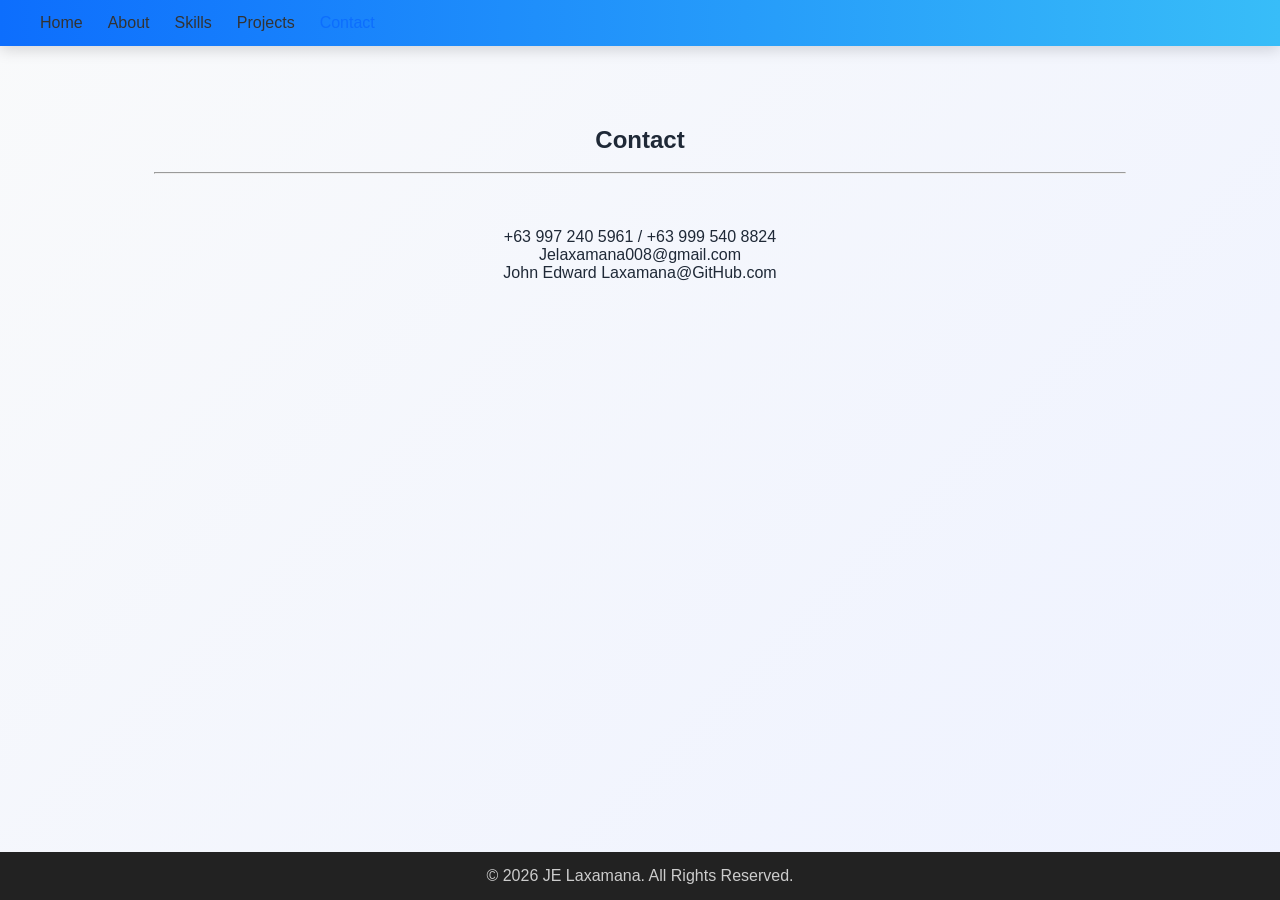
==== Contact.html @ d6577442 "Add files via upload" ====
<html>

<head>

  <title>Contacts | JE Laxamana</title>
  <link rel="stylesheet" href="e-port.css">

</head>
<body>

<nav class="navbar">
  <ul class="nav-links">
   <li><a href="index.html">Home</a></li>
    <li><a href="AboutMe.html">About</a></li>
    <li><a href="Skills.html">Skills</a></li>
    <li><a href="Projects.html">Projects</a></li>
    <li><a href="Contact.html" class="active">Contact</a></li>
  </ul>
</nav>

<section class="page">
  <h2>Contact</h2>
  <br><hr><br><br><br>
    <p>+63 997 240 5961  /  +63 999 540 8824</p>
    <p>Jelaxamana008@gmail.com</p>
    <p>John Edward Laxamana@GitHub.com</p>
</section>

<footer>
  <p>© 2026 JE Laxamana. All Rights Reserved.</p>
</footer>

</body>
</html>
---- e-port.css ----
* {
  margin: 0;
  padding: 0;
  box-sizing: border-box;
  font-family: 'Segoe UI', sans-serif;
}

body {
    min-height: 100vh;
  display: flex;
  flex-direction: column;
  background: linear-gradient(135deg, #f9fafb, #eef2ff);
  color: #1f2937;
}

/* Navigation */

.navbar {
background: linear-gradient(90deg, #0d6efd, #38bdf8);
  padding: 14px 40px;
  display: flex;
  justify-content: space-between;
  align-items: center;
  color: white;
  box-shadow: 0 4px 15px rgba(0,0,0,0.15);
}

.nav-links {
  display: flex;
  list-style: none;
  gap: 25px;
}

.nav-links a {
  text-decoration: none;
  color: #333;
  font-weight: 500;
  transition: 0.3s;
}

.nav-links a:hover,
.nav-links .active {
  color: #0d6efd;
}

/* HOME */

.home {
  min-height: 85vh;
  display: flex;
  justify-content: space-between;
  align-items: center;
  padding: 70px 10%;
  flex: 1;
}

.home-text h1 {
  font-size: 3rem;
    margin-bottom: 10px;
}

.home-text span {
  color: #0d6efd;
}


.home-img img {
  width: 400px;
  border-radius: 50%;
  border: 6px solid #0d6efd;
  box-shadow: 0 10px 25px rgba(0,0,0,0.15);
}





/* About */

.page {
  padding: 80px 12%;
  text-align: center;
  flex: 1;
}

.prog{
  color: #0d6efd;
  font-weight: bold;
}

.WebSamples {
  display: flex;
  justify-content: center;
  flex-wrap: wrap;
  gap: 15px;
}

.WebSamples span {
  background: linear-gradient(135deg, #0d6efd, #38bdf8);
  color: white;
  padding: 10px 18px;
  border-radius: 30px;
  font-size: 14px;
  box-shadow: 0 5px 12px rgba(0,0,0,0.15);
  transition: 0.3s;
}

.WebSamples span:hover {
  transform: translateY(-4px);
}


/* PROJECT 

.project-card {
  background: white;
  max-width: 600px;
  margin: 20px auto;
  padding: 25px;
  border-radius: 15px;
  box-shadow: 0 10px 25px rgba(0,0,0,0.12);
}

.project-card a {
  display: inline-block;
  margin: 10px 8px 0;
  padding: 8px 18px;
  background: linear-gradient(135deg, #0d6efd, #38bdf8);
  color: white;
  border-radius: 6px;
  text-decoration: none;
  transition: 0.3s;
}

.project-card a:hover {
  transform: translateY(-2px);
}
*/


/* FOOTER */
footer {
  background: #222;
  color: #ccc;
  text-align: center;
padding: 15px;
 /* position: fixed;
  bottom: 0;
  left: 0;
  width: 100%; */
}
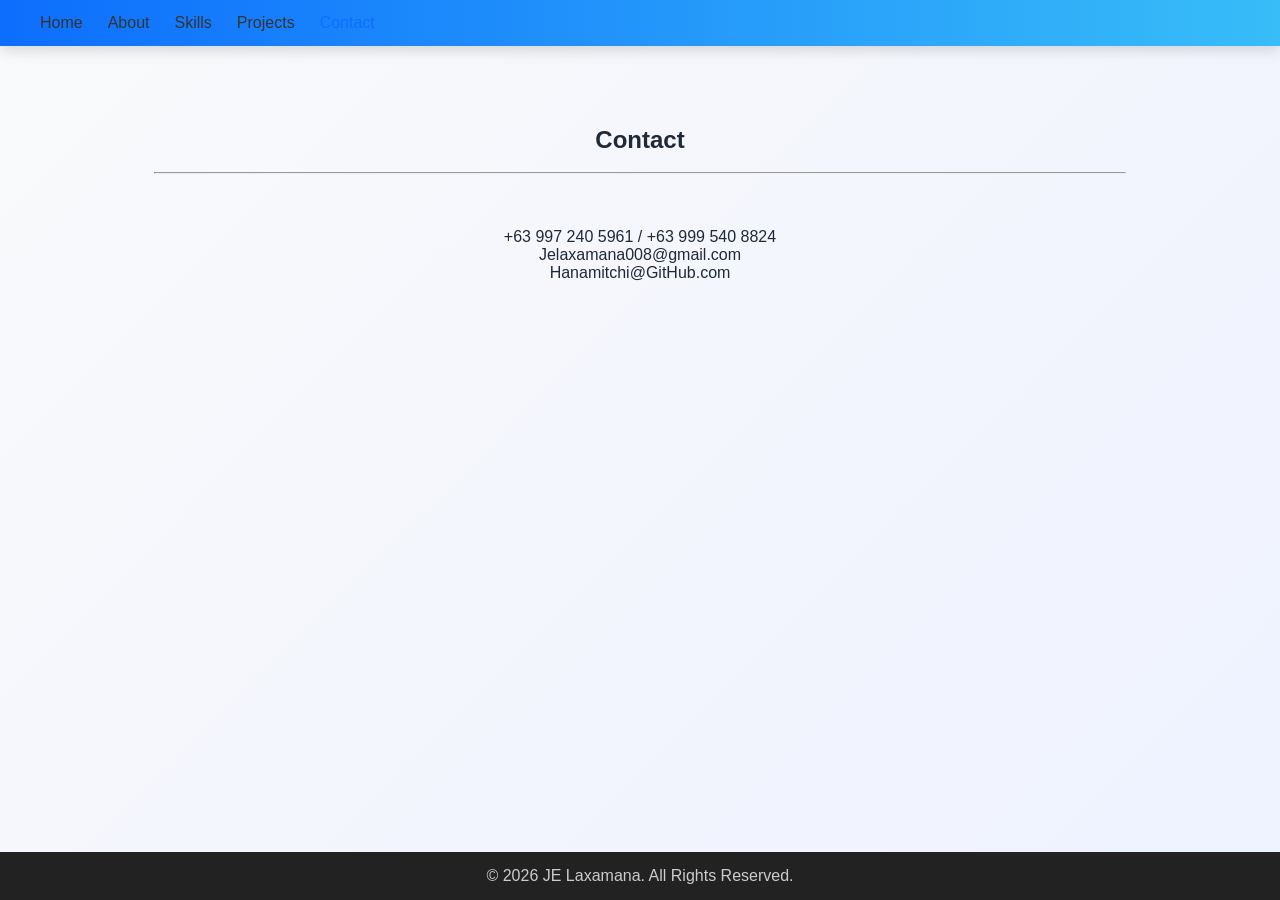
==== commit 3fe5b40e: "Modify contact details in Contact.html Updated contact information in the Contact.html file." ====
--- a/Contact.html
+++ b/Contact.html
@@ -23,7 +23,7 @@
   <br><hr><br><br><br>
     <p>+63 997 240 5961  /  +63 999 540 8824</p>
     <p>Jelaxamana008@gmail.com</p>
-    <p>John Edward Laxamana@GitHub.com</p>
+    <p>Hanamitchi@GitHub.com</p>
 </section>
 
 <footer>
@@ -31,4 +31,5 @@
 </footer>
 
 </body>
-</html>+
+</html>
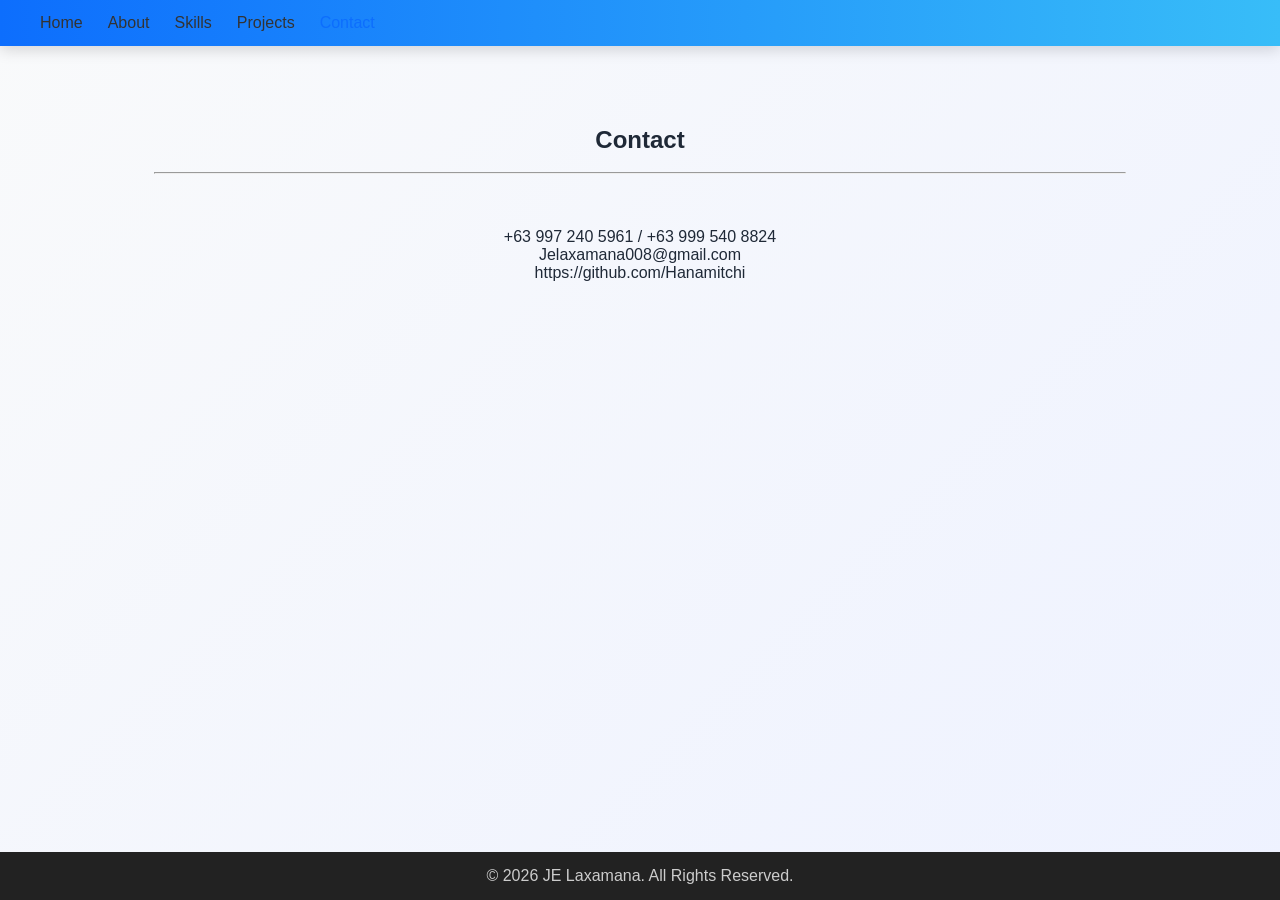
==== commit 9f550cb5: "Add files via upload" ====
--- a/Contact.html
+++ b/Contact.html
@@ -23,7 +23,7 @@
   <br><hr><br><br><br>
     <p>+63 997 240 5961  /  +63 999 540 8824</p>
     <p>Jelaxamana008@gmail.com</p>
-    <p>Hanamitchi@GitHub.com</p>
+    <p>https://github.com/Hanamitchi</p>
 </section>
 
 <footer>
@@ -31,5 +31,4 @@
 </footer>
 
 </body>
-
-</html>
+</html>
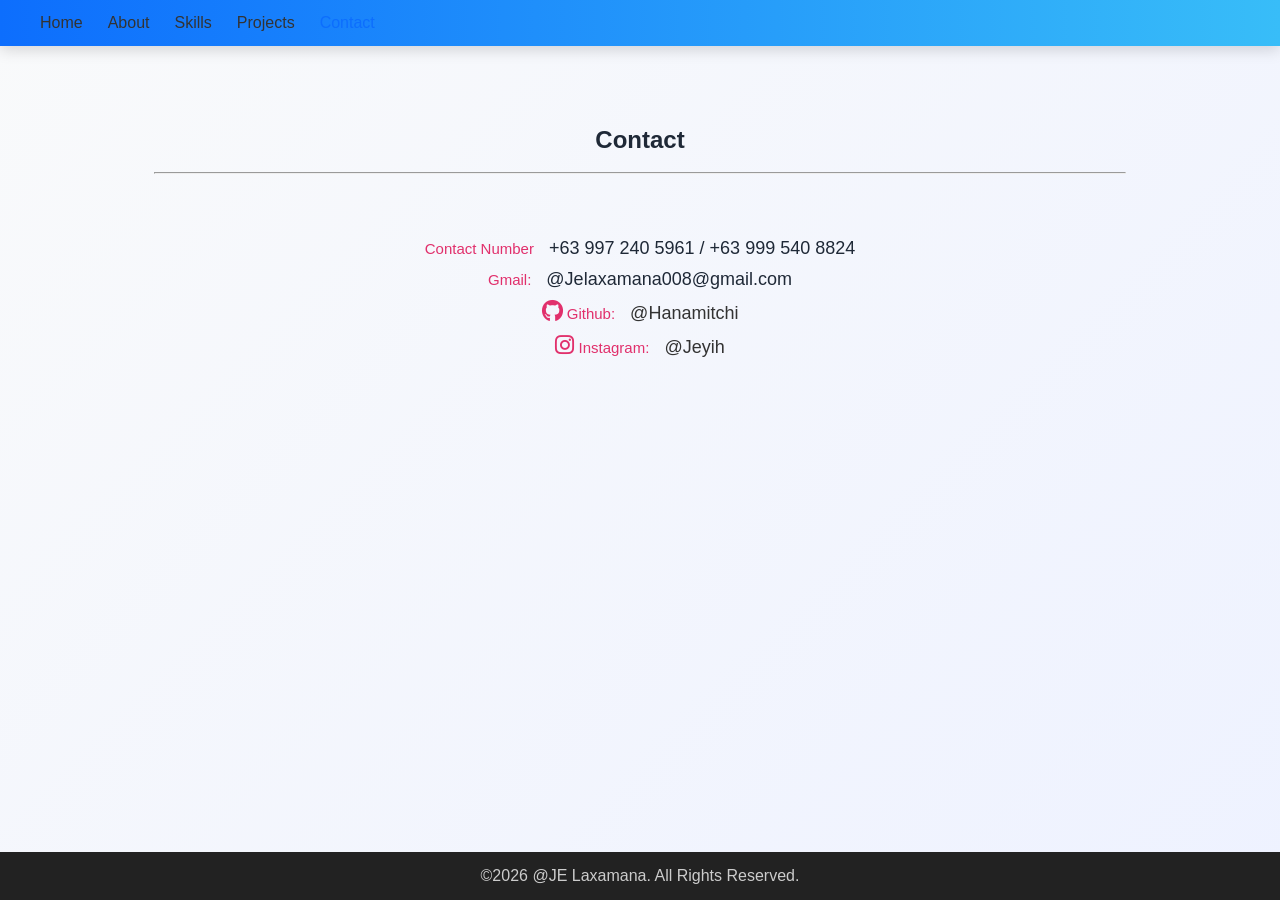
==== commit 2b898501: "Add files via upload" ====
--- a/Contact.html
+++ b/Contact.html
@@ -6,6 +6,9 @@
   <link rel="stylesheet" href="e-port.css">
 
 </head>
+
+<link rel="stylesheet" href="https://cdnjs.cloudflare.com/ajax/libs/font-awesome/6.5.0/css/all.min.css">
+
 <body>
 
 <nav class="navbar">
@@ -21,13 +24,28 @@
 <section class="page">
   <h2>Contact</h2>
   <br><hr><br><br><br>
-    <p>+63 997 240 5961  /  +63 999 540 8824</p>
-    <p>Jelaxamana008@gmail.com</p>
-    <p>https://github.com/Hanamitchi</p>
+    <div class="social">
+        <p>
+<i class="fa-brands fa-Contacts"><span> Contact Number</span></i>
+          +63 997 240 5961  /  +63 999 540 8824
+</p>
+        <p>
+<i class="fa-brands fa-gmail"><span> Gmail:</span></i>
+          @Jelaxamana008@gmail.com
+</p>
+      <p>
+<i class="fa-brands fa-github"><span> Github:</span></i>
+<a href="https://github.com/Hanamitchi" target="_blank">@Hanamitchi</a>
+</p>
+  <p>
+    <i class="fa-brands fa-instagram"><span> Instagram:</span></i>
+    <a href="https://instagram.com/Jeyih_" target="_blank">@Jeyih</a>
+  </p>
+</div>
 </section>
 
 <footer>
-  <p>© 2026 JE Laxamana. All Rights Reserved.</p>
+  <p>©2026 @JE Laxamana. All Rights Reserved.</p>
 </footer>
 
 </body>
--- a/e-port.css
+++ b/e-port.css
@@ -88,25 +88,30 @@
   font-weight: bold;
 }
 
-.WebSamples {
-  display: flex;
-  justify-content: center;
-  flex-wrap: wrap;
-  gap: 15px;
+
+.social p{
+  font-size:18px;
+  margin:10px 0;
 }
 
-.WebSamples span {
-  background: linear-gradient(135deg, #0d6efd, #38bdf8);
-  color: white;
-  padding: 10px 18px;
-  border-radius: 30px;
-  font-size: 14px;
-  box-shadow: 0 5px 12px rgba(0,0,0,0.15);
-  transition: 0.3s;
+.social i{
+  color:#E1306C;
+  margin-right:10px;
+  font-size:22px;
 }
 
-.WebSamples span:hover {
-  transform: translateY(-4px);
+.social span{
+  font-size: 15px;
+  font-weight: 500;
+}
+
+.social a{
+  text-decoration:none;
+  color:#333;
+}
+
+.social a:hover{
+  color:#0d6efd;
 }
 
 
@@ -149,3 +154,15 @@
   left: 0;
   width: 100%; */
 }
+
+/* RESPONSIVE */
+@media(max-width: 900px) {
+  .home {
+    flex-direction: column-reverse;
+    text-align: center;
+  }
+
+  .home-img img {
+    margin-bottom: 25px;
+  }
+}
